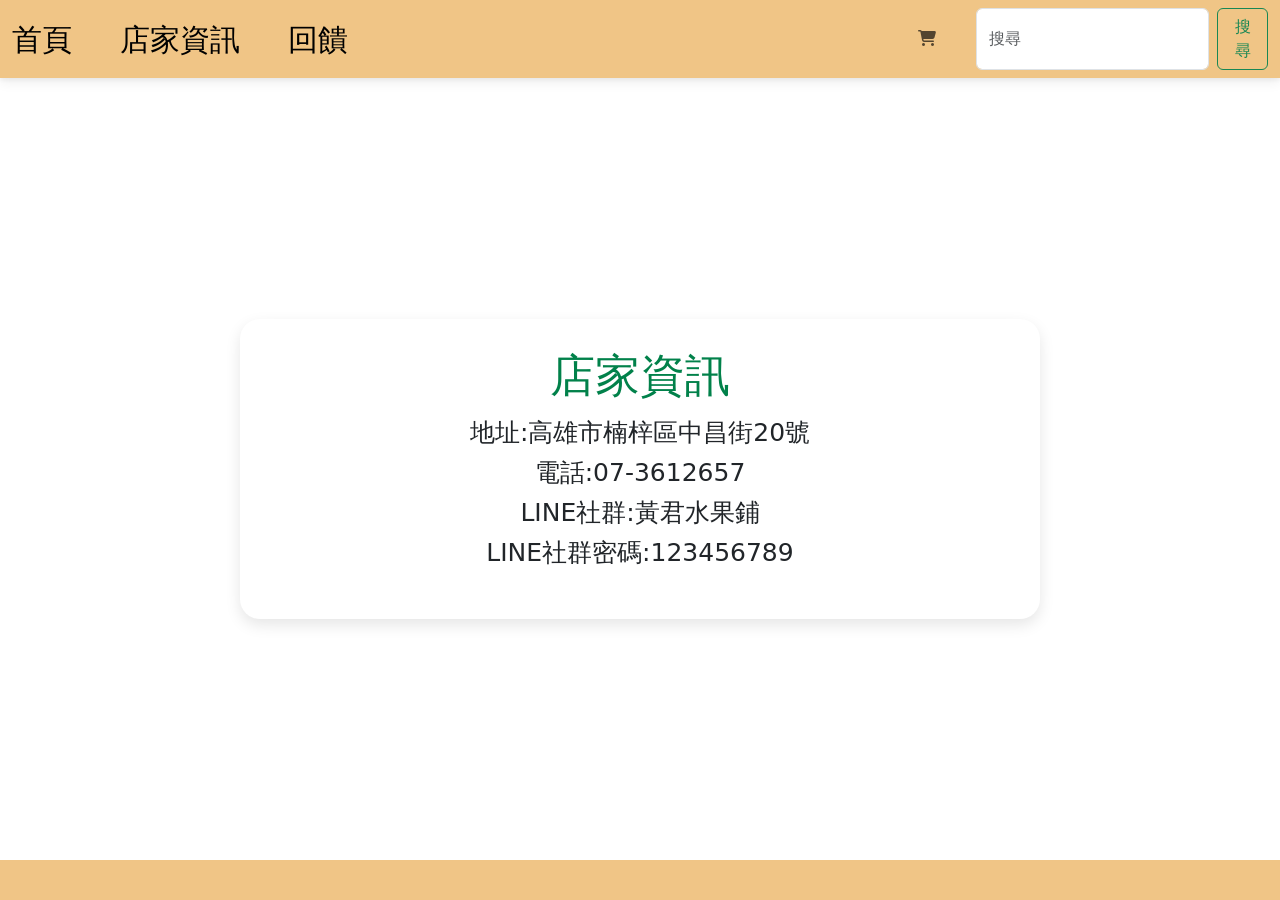
==== store.html @ 2957a342 "0408" ====
<!DOCTYPE html>
<html lang="en">
  <head>
    <meta charset="UTF-8" />
    <meta name="viewport" content="width=device-width, initial-scale=1, shrink-to-fit=no" />
    <meta http-equiv="x-ua-compatible" content="ie=edge" />
    <title>Material Design for Bootstrap</title>
    <!-- MDB icon -->
    <link rel="icon" href="img/mdb-favicon.ico" type="image/x-icon" />
    <!-- Font Awesome -->
    <link
      rel="stylesheet"
      href="https://cdnjs.cloudflare.com/ajax/libs/font-awesome/6.0.0/css/all.min.css"
    />
    <!-- Google Fonts Roboto -->
    <link
      rel="stylesheet"
      href="https://fonts.googleapis.com/css2?family=Roboto:wght@300;400;500;700&display=swap"
    />
    <!-- MDB ESSENTIAL -->
    <link rel="stylesheet" href="src/mdb/scss/mdb.pro.css" />
    <!-- MDB PLUGINS -->
    <link rel="stylesheet" href="plugins/css/all.min.css" />
    <!-- 自訂義 -->
    <link rel="stylesheet" href="./css/style.css" />
    <!-- Custom styles -->

    <!-- Bootstrap -->
  <link href="https://cdn.jsdelivr.net/npm/bootstrap@5.3.3/dist/css/bootstrap.min.css" rel="stylesheet">
  <!-- Font Awesome -->
  <link href="https://cdnjs.cloudflare.com/ajax/libs/font-awesome/6.5.0/css/all.min.css" rel="stylesheet">

    <style>
        html, body {
            height: 100%;
            margin: 0;
         }

        /* 讓整個畫面使用 flex 排版，footer 固定在最下 */
        body {
        display: flex;
        flex-direction: column;
        min-height: 100vh; /* 佔滿整個螢幕高度 */
        }

        /* 主要內容區域自動撐開中間空間 */
        .container {
        flex: 1;
        display: flex;
        justify-content: center;  /* 水平置中 */
        align-items: center;      /* 垂直置中 */
        }


  /* 導覽列左側文字設定 */
    .navbar-left a {
      font-family: '華康粗黑體'; 
      font-size: 30px;
      color: #000;
      text-decoration: none;
      margin-right: 48px; 
    }

    .navbar-left a:hover {
      color: #007bff;
    }


            /* 第一個大卡片 */
              .card-large {
                width: 800px;           /* 卡片寬度，可調整 */
                height: 300px;          /* 卡片高度，可調整 */
                display: flex;
                flex-direction: column;
                justify-content: center; /* 內容垂直置中 */
                align-items: center;     /* 水平置中 */
                background: #ffffff;
                border-radius: 20px;
                box-shadow: 0 6px 15px rgba(0, 0, 0, 0.1);
                padding: 30px;
                transition: transform 0.3s ease, box-shadow 0.3s ease;
                }    

        .card-large h2 {
            font-size: 45px;
            margin-bottom: 10px;
            color: #01814A;
            font-family: '標楷體'
        }
        .card-large p {
            font-size: 25px;
            line-height: 1.6;
            text-align: center;
        }
        .card-large:hover {
            transform: translateY(-10px);
            box-shadow: 0 10px 20px rgba(0, 0, 0, 0.15);
            transition: transform 0.3s ease, box-shadow 0.3s ease;
        }


        /* 阻止整個頁面橫向滾動 */
        body {
            overflow-x: hidden;
        }

        /* 輪播圖片保護 */
        .carousel {
            overflow: hidden;
        }
        .carousel-item img {
            width: 100%;
            height: auto;
            object-fit: cover;
            display: block;
        }

        /* footer 調整 */
        footer {
            width: 100%; 
            background: #F0C586;
            padding: 20px;
            color: #706553;
            text-align: center;
            font-size: 25px;
        }
       
        
        footer a:hover {
            text-decoration: underline;
        }
        .navbar {
        background-color: #F0C586 !important; /* 加 !important 讓它覆蓋 Bootstrap */
        }

    </style>
  </head>

  <body>

   <nav class="navbar navbar-expand-lg navbar-light bg-light">
    <div class="container-fluid d-flex justify-content-between">
      
      <!-- 左側導覽 -->
      <div class="navbar-left d-flex align-items-center">
        <a class="navbar-brand mb-0" href="index.html">首頁</a>
        <a class="nav-link mb-0" href="store.html">店家資訊</a>
        <a class="nav-link mb-0" href="https://docs.google.com/forms/d/e/1FAIpQLSdmbQc6YvkIMl33NpuD038uVpLdUu2NUr4CGdunOVBpPVzZqg/viewform?usp=preview">回饋</a>
      </div>

      <!-- 右側 Icons + 搜尋 -->
      <div class="d-flex align-items-center">
        <ul class="navbar-nav d-flex flex-row me-3 mb-0">
          <li class="nav-item me-3">
            <a class="nav-link" href="#"><i class="fas fa-shopping-cart"></i></a>
          </li>
        </ul>
        <form class="d-flex" role="search">
          <input class="form-control me-2" type="search" placeholder="搜尋" aria-label="Search">
          <button class="btn btn-outline-success" type="submit">搜尋</button>
        </form>
      </div>

    </div>
  </nav>

    <!-- 內容區域 -->
    <div class="container">
        <!-- 第一個卡片 -->
        <div class="card-large">
            <h2>店家資訊</h2>
            <p>地址:高雄市楠梓區中昌街20號</br>
                電話:07-3612657</br>
                LINE社群:黃君水果鋪</br>
                LINE社群密碼:123456789
            </p>
        </div>
    </div>
        <footer>
        
        </footer>



  <!-- JavaScript Libraries -->
<script src="https://ajax.googleapis.com/ajax/libs/jquery/3.6.4/jquery.min.js"></script>
<script src="https://cdn.jsdelivr.net/npm/bootstrap@5.0.0/dist/js/bootstrap.bundle.min.js"></script>
<script src="lib/easing/easing.min.js"></script>
<script src="lib/waypoints/waypoints.min.js"></script>
<script src="lib/lightbox/js/lightbox.min.js"></script>
<script src="lib/owlcarousel/owl.carousel.min.js"></script>

<!-- Template Javascript -->
<script src="js/main.js"></script>



  </body>

  <!-- MDB ESSENTIAL -->
  <script type="text/javascript" src="js/mdb.umd.min.js"></script>
  <script type="text/javascript" src="js/style.js"></script>
  <!-- MDB PLUGINS -->
  <script type="text/javascript" src="plugins/js/all.min.js"></script>
  <!-- Custom scripts -->
  <script type="text/javascript"></script>
</html>
---- plugins/css/all.min.css ----
.calendar{--mdb-calendar-btn-tools-color: var(--mdb-body-color);--mdb-calendar-hover-btn-tools-color: var(--mdb-highlight-bg-color);--mdb-calendar-disabled-day-number-color: rgba(var(--mdb-body-color-rgb), 0.5);--mdb-calendar-current-day-bg: #3b71ca;--mdb-calendar-current-day-color: #fff;--mdb-calendar-short-event-color: var(--mdb-body-color);--mdb-calendar-table-list-heading-bg: var(--mdb-secondary-bg);--mdb-calendar-table-border-color: var(--mdb-border-color);--mdb-calendar-hover-table-cell-bg: var(--mdb-highlight-bg-color);font-size:.9rem}.calendar .calendar-tools{display:flex;justify-content:space-between;margin-bottom:20px}.calendar .calendar-tools .calendar-heading{font-size:1.4rem;font-weight:bold}@media(max-width: 992px){.calendar .calendar-tools{flex-direction:column}.calendar .calendar-tools .calendar-heading{text-align:center;order:-1}.calendar .calendar-tools>.btn-group{transform:scale(0.9)}}.calendar .calendar-tools .select-wrapper{width:100px;margin-right:20px}.calendar .calendar-tools .btn-link{color:var(--mdb-calendar-btn-tools-color)}.calendar .calendar-tools .btn-link:hover{background-color:var(--mdb-calendar-hover-btn-tools-color)}.calendar table{table-layout:fixed;border-collapse:separate;border-spacing:0;border-radius:4px;width:100%;border:1px solid var(--mdb-calendar-table-border-color)}.calendar table th{text-align:center;border-bottom:1px solid var(--mdb-calendar-table-border-color);border-right:1px solid var(--mdb-calendar-table-border-color);font-weight:500}.calendar table th .day-field{width:30px;height:30px;display:flex;justify-content:center;align-items:center;margin:8px auto;border-radius:50%;font-size:1.3rem}.calendar table th.today .day-field{color:var(--mdb-calendar-current-day-color);background-color:var(--mdb-calendar-current-day-bg)}.calendar table .long-event-row{height:100px}.calendar table td{position:relative;vertical-align:top;border-bottom:1px solid var(--mdb-calendar-table-border-color);border-right:1px solid var(--mdb-calendar-table-border-color)}.calendar table td:hover,.calendar table td:active,.calendar table td.active{background-color:var(--mdb-calendar-hover-table-cell-bg)}.calendar table td.dragenter{border:2px dashed #000}.calendar table td.disabled .day-field-wrapper .day-field{color:var(--mdb-calendar-disabled-day-number-color)}.calendar table td .day-field-wrapper{position:absolute;display:flex;justify-content:center;left:0;top:5px;width:100%;pointer-events:none}.calendar table td .day-field-wrapper .day-field{width:20px;height:20px;display:flex;justify-content:center;align-items:center;border-radius:50%;font-size:.7rem}.calendar table td .day-field-wrapper .day-field::selection{background-color:rgba(0,0,0,0)}.calendar table td.today .day-field-wrapper .day-field{color:var(--mdb-calendar-current-day-color);background-color:var(--mdb-calendar-current-day-bg)}.calendar table tr:last-child>td,.calendar table tr:last-child>th.hour-field{border-bottom:none}.calendar table tr th:last-child,.calendar table tr td:last-child{border-right:none}.calendar table.month td{padding-top:30px;height:100px}.calendar table.week .weekday-field{padding-top:5px}.calendar table.week .day-field{margin:5px auto;margin-top:0}.calendar table.list th{text-align:left;padding:5px 10px;background-color:var(--mdb-calendar-table-list-heading-bg)}.calendar table.list td{padding:5px 10px;cursor:pointer}.calendar table.list td.td-readonly{cursor:default}.calendar table.list td.td-blur{opacity:.5}.calendar table .events-wrapper{display:flex;flex-wrap:wrap;width:calc(100% + 3px);margin-left:-1px}.calendar table .event{padding:1px 5px;background-color:#cfe0fc;color:#0a47a9;font-size:.7rem;font-weight:700;width:100%;margin-bottom:2px;margin-left:4px;white-space:nowrap;text-overflow:ellipsis;overflow:hidden;border-top-left-radius:4px;border-bottom-left-radius:4px;cursor:pointer;transition:opacity .2s}.calendar table .event.event-readonly{cursor:default}.calendar table .event.event-blur{opacity:.5}.calendar table .event.event-long{margin-left:0;border-radius:0}.calendar table .event.event-end{margin-right:5px;border-top-right-radius:4px;border-bottom-right-radius:4px}.calendar table .event::selection{background-color:rgba(0,0,0,0)}.calendar table .event.event-short{background-color:rgba(0,0,0,0);color:var(--mdb-calendar-short-event-color)}.calendar table .event.active{opacity:.6}.calendar table .event.dragging{opacity:.1}.calendar table .event .event-circle{pointer-events:none}.calendar table .fake-event{padding:1px 5px;font-size:.7rem;width:100%;margin-bottom:2px;visibility:hidden}.calendar table .hour-field{font-weight:400}.calendar table .hour-field::selection{background-color:rgba(0,0,0,0)}.color-dropdown-menu{min-width:auto;width:92px}.color-dropdown-menu.show,.color-dropdown-menu.animation{display:flex;flex-wrap:wrap}.color-dropdown-menu>li i{pointer-events:none}.color-dropdown-menu>li:first-child,.color-dropdown-menu>li:first-child .dropdown-item{border-radius:0;border-top-left-radius:.5rem}.color-dropdown-menu>li:nth-child(2) .dropdown-item{border-radius:0;border-top-right-radius:.5rem !important}.color-dropdown-menu>li:nth-last-child(1) .dropdown-item{border-radius:0;border-bottom-left-radius:.5rem !important}.was-validated .form-outline .form-control.calendar-invalid-input{margin-bottom:0;border-color:#00b74a}.was-validated .form-outline .form-control.calendar-invalid-input~.form-notch .form-notch-leading,.was-validated .form-outline .form-control.calendar-invalid-input~.form-notch .form-notch-middle,.was-validated .form-outline .form-control.calendar-invalid-input~.form-notch .form-notch-trailing{border-color:#00b74a}.was-validated .form-outline .form-control.calendar-invalid-input~.form-label{color:#00b74a}.was-validated .form-outline .form-control.calendar-invalid-input{margin-bottom:0;border-color:#f93154}.was-validated .form-outline .form-control.calendar-invalid-input~.form-notch .form-notch-leading,.was-validated .form-outline .form-control.calendar-invalid-input~.form-notch .form-notch-middle,.was-validated .form-outline .form-control.calendar-invalid-input~.form-notch .form-notch-trailing{border-color:#f93154}.was-validated .form-outline .form-control.calendar-invalid-input~.form-label{color:#f93154}/*# sourceMappingURL=calendar.min.css.map */
.captcha iframe{color-scheme:none}/*# sourceMappingURL=captcha.min.css.map */
.color-picker{--mdb-color-picker-btn-color: var(--mdb-body-color);--mdb-color-picker-btn-hover-bg: var(--mdb-highlight-bg-color);--mdb-color-picker-box-shadow-color-rgb: var(--mdb-box-shadow-color-rgb)}.color-picker .color-picker-color-dot-wrapper{background:repeating-conic-gradient(#e0e0e0 0deg 25%, white 0deg 50%);background-size:.9rem .9rem;border-radius:100%;height:2rem;width:2rem}.color-picker .color-picker-color-dot{display:inline-table;border-radius:100%;height:inherit;width:inherit}.color-picker .color-picker-canvas-dot{height:1rem;width:1rem;position:absolute;background:rgba(0,0,0,0);border-radius:100%;box-shadow:0 0 0 2px #fff,inset 0 0 0 1px rgba(var(--mdb-color-picker-box-shadow-color-rgb), 0.4);user-select:none;pointer-events:none}.color-picker .color-picker-canvas-wrapper{position:relative;background:repeating-conic-gradient(#e0e0e0 0deg 25%, white 0deg 50%);background-size:.9rem .9rem}.color-picker .color-picker-canvas-wrapper canvas{display:block}.color-picker .color-picker-swatches .color-picker-swatches-color{height:20px;width:100%;border-radius:.2rem;cursor:pointer}.color-picker .color-picker-swatches{overflow-y:auto;overflow-x:hidden}.color-picker #hueRange::-webkit-slider-runnable-track{background:linear-gradient(90deg, red, #ff0 16.66%, #0f0 33.33%, #0ff 50%, #00f 66.66%, #f0f 83.33%, red)}.color-picker #hueRange::-moz-range-track{background:linear-gradient(90deg, red, #ff0 16.66%, #0f0 33.33%, #0ff 50%, #00f 66.66%, #f0f 83.33%, red)}.color-picker #alphaRange::-webkit-slider-runnable-track{background:var(--track-background, #ddd)}.color-picker #alphaRange::-moz-range-track{background:var(--track-background, #ddd)}.color-picker .color-picker-range-alpha{height:.25rem;background:repeating-conic-gradient(#e0e0e0 0deg 25%, white 0deg 50%);background-size:.2rem .2rem}.color-picker .color-picker-range-alpha input{position:relative;top:-10px}.color-picker .color-picker-color-inputs-wrapper input{padding-left:.24rem;padding-right:.24rem;background-color:cmyk(0%, 51%, 51%, 34%)}.color-picker .color-picker-next-format-button,.color-picker .color-picker-previous-format-button,.color-picker .color-picker-copy-button{color:var(--mdb-color-picker-btn-color)}.color-picker .color-picker-next-format-button:hover,.color-picker .color-picker-previous-format-button:hover,.color-picker .color-picker-copy-button:hover{background-color:var(--mdb-color-picker-btn-hover-bg)}/*# sourceMappingURL=color-picker.min.css.map */
.countdown{font-size:4rem;line-height:1;display:flex;align-content:flex-start}.countdown-horizontal{flex-direction:row;justify-content:center}.countdown-vertical{flex-direction:column;justify-content:flex-start;align-items:flex-start}.countdown-unit{display:flex;padding-left:.5rem;width:100%}.countdown-unit-horizontal{flex-direction:row;justify-content:start;align-items:center}.countdown-unit-vertical{flex-direction:column;justify-content:start;align-items:center}.countdown-unit-vertical>span[data-mdb-countdown-label]{font-size:1rem;text-transform:capitalize;width:100%;text-align:center;padding:5px}.countdown-unit-separator{line-height:.9;padding-left:.5rem}/*# sourceMappingURL=countdown.min.css.map */
.sortable-slide-animation{transition:transform .2s}.sortable-item-dragging{pointer-events:none}.cursor-drag{cursor:move}.draggable-element{user-select:none;transition:box-shadow .5s;position:relative}.draggable-cursor-grab{cursor:grab}.dragging{cursor:move;position:relative;z-index:9000 !important}.draggable-disabled{cursor:default}.draggable-return-animate{transition:transform .35s;position:relative;z-index:9000 !important}/*# sourceMappingURL=drag-and-drop.min.css.map */
.ecommerce-gallery .lightbox{position:relative;overflow:hidden}.ecommerce-gallery .lightbox img{height:450px;object-fit:contain}@media(max-width: 768px){.ecommerce-gallery .lightbox img{height:150px}}.ecommerce-gallery .lightbox img.animating{position:absolute;left:0;top:0;z-index:-1;width:100%}.ecommerce-gallery img:not(.ecommerce-disabled):not(.ecommerce-gallery-main-img){cursor:zoom-in;border-bottom:2px solid rgba(0,0,0,0)}.ecommerce-gallery img:not(.ecommerce-disabled):not(.ecommerce-gallery-main-img).active{border-color:orange}.ecommerce-gallery .ecommerce-gallery-main-img{display:none;transition:all .3s;transform-origin:center center}.ecommerce-gallery .ecommerce-gallery-main-img.active{display:block;transition:none}@media(max-width: 768px){.ecommerce-gallery .multi-carousel:not(.vertical) .multi-carousel-inner .multi-carousel-item img{max-height:50px}}.ecommerce-gallery.vertical .lightbox{height:100%;display:flex;justify-content:center;align-items:center}.ecommerce-gallery.vertical .lightbox img{height:350px}@media(max-width: 768px){.ecommerce-gallery.vertical .lightbox img{height:100px}}@media(max-width: 768px){.ecommerce-gallery.vertical .multi-carousel.vertical{height:100px}}/*# sourceMappingURL=ecommerce-gallery.min.css.map */
.file-upload-wrapper{width:100%}.file-upload{position:relative;width:100%;min-height:200px}.file-upload:not(.has-error):hover .file-upload-mask{opacity:.06}.file-upload-input.has-multiple~.file-upload-previews .file-upload-preview:hover .file-upload-preview-details{opacity:1}.file-upload:hover .file-upload-input:not(.has-multiple)~.file-upload-previews .file-upload-preview-details{opacity:1}.file-upload.has-error:hover .file-upload-errors{opacity:1}.file-upload.has-error .file-upload-errors{display:flex}.file-upload.disabled{pointer-events:none}.file-upload.disabled .file-upload-message{opacity:.5;text-decoration:line-through}.file-upload-message{position:absolute;width:100%;height:100%;top:0;left:0;display:flex;justify-content:center;align-items:center;flex-direction:column}.file-upload-cloud-icon{font-size:2.2rem}.file-upload-main-error{font-weight:bold;margin:0}.file-upload-input{z-index:1;width:100%;height:100%;position:absolute;top:0;left:0;opacity:0;cursor:pointer}.file-upload-input.has-multiple{z-index:unset}.file-upload-mask{pointer-events:none;position:absolute;top:0;left:0;height:100%;width:100%;opacity:0;background-color:#000;transition:.2s all}.file-upload-errors{position:absolute;top:0;left:0;display:none;opacity:0;width:100%;height:100%;background:rgba(243,65,65,.8);justify-content:center;flex-direction:column;transition:.2s all}.file-upload-error{color:#fff}.file-upload-previews{display:flex;flex-wrap:wrap;width:100%;height:100%}.file-upload-preview{background-color:var(--mdb-body-bg);cursor:pointer;position:relative;flex-grow:1;flex-basis:0;min-width:25%;max-height:200px}.file-upload-render{width:100%;height:100%}.file-upload-file-icon{font-size:80px;top:50%;left:50%;-webkit-transform:translate(-50%, -50%);-ms-transform:translate(-50%, -50%);transform:translate(-50%, -50%);position:absolute;color:#777}.file-upload-extension{position:absolute;top:50%;left:50%;-webkit-transform:translate(-50%, -50%);-ms-transform:translate(-50%, -50%);transform:translate(-50%, -50%);margin-top:10px;text-transform:uppercase;font-weight:900;letter-spacing:-0.03em;font-size:1rem;color:#fff;width:42px;white-space:nowrap;overflow:hidden;-o-text-overflow:ellipsis;text-overflow:ellipsis}.file-upload-preview-img{width:100%;height:100%;object-fit:cover}.file-upload-preview-details{position:absolute;width:100%;height:100%;top:0;left:0;color:rgba(255,255,255,.959);background:rgba(0,0,0,.7);display:flex;justify-content:center;flex-direction:column;display:flex;opacity:0;transition:.2s all}.file-upload-remove-file-btn{position:absolute;right:15px;top:10px;z-index:3}.file-upload-details-container{height:100%;display:flex;align-items:center;justify-content:center}.file-uplod-preview-details-inner{width:100%;text-align:center}/*# sourceMappingURL=file-upload.min.css.map */
.mention-dropdown-container{--mdb-mention-dropdown-bg: var(--mdb-surface-bg);--mdb-mention-item-color: var(--mdb-surface-color);--mdb-mention-no-result-color: var(--mdb-surface-color);--mdb-mention-scrollbar-bg: var(--mdb-scrollbar-thumb-bg);--mdb-mention-item-state-bg: var(--mdb-highlight-bg-color);--mdb-mention-box-shadow-color-rgb: var(--mdb-box-shadow-color-rgb);z-index:1050}.mention-dropdown{overflow-y:auto;background-color:var(--mdb-mention-dropdown-bg);box-shadow:0 2px 5px 0 rgba(var(--mdb-mention-box-shadow-color-rgb), 0.16),0 2px 10px 0 rgba(var(--mdb-mention-box-shadow-color-rgb), 0.12);margin:0;max-width:100%;outline:0;position:relative;transform:scaleY(0.9);opacity:0;transition:all .3s}.mention-dropdown.open{transform:scaleY(1);opacity:1}.mention-dropdown::-webkit-scrollbar{width:4px;height:4px}.mention-dropdown::-webkit-scrollbar-button:start:decrement,.mention-dropdown::-webkit-scrollbar-button:end:increment{display:block;height:0;background-color:rgba(0,0,0,0)}.mention-dropdown::-webkit-scrollbar-track-piece{background-color:rgba(0,0,0,0);border-radius:0;border-bottom-right-radius:4px;border-bottom-left-radius:4px}.mention-dropdown::-webkit-scrollbar-thumb:vertical{height:50px;background-color:var(--mdb-mention-scrollbar-bg);border-radius:4px}.mention-items-list{list-style:none;margin:0;padding:0}.mention-item-container{width:100%}.mention-data-items{display:none}.mention-item{width:100%;height:35px;white-space:nowrap;text-overflow:ellipsis;overflow:hidden;cursor:pointer;display:flex;flex-direction:row;align-items:center;justify-content:space-between;color:var(--mdb-mention-item-color);padding-left:16px;padding-right:16px;font-size:1rem;font-weight:400;background-color:rgba(0,0,0,0);user-select:none}.mention-item:hover,.mention-item:focus,.mention-item.active{background-color:var(--mdb-mention-item-state-bg);cursor:pointer}.mention-item-image{width:30px;height:30px}.mention-no-results{min-height:35px;padding-left:16px;padding-right:16px;display:flex;align-items:center;color:var(--mdb-mention-no-result-color)}/*# sourceMappingURL=mention.min.css.map */
.multi-carousel{position:relative}.multi-carousel .multi-carousel-inner{position:relative;width:100%;overflow:hidden;white-space:nowrap;font-size:0}.multi-carousel .multi-carousel-inner .multi-carousel-item{display:inline-block;width:33.3%;font-size:16px;transition:all .3s ease-out;padding:0 3px}.multi-carousel .multi-carousel-inner .multi-carousel-item img{max-height:200px;object-fit:cover}.multi-carousel.vertical{height:350px}@media(max-width: 768px){.multi-carousel.vertical{height:150px}}.multi-carousel.vertical .multi-carousel-inner{height:100%}.multi-carousel.vertical .multi-carousel-inner .multi-carousel-item{width:100%;padding:2px 0}.multi-carousel.vertical .multi-carousel-inner img{max-height:none}.multi-carousel.vertical .carousel-control-prev{width:100%;height:15%}.multi-carousel.vertical .carousel-control-next{top:auto;width:100%;height:15%}.multi-carousel.vertical .carousel-control-prev span,.multi-carousel.vertical .carousel-control-next span{transform:rotate(90deg)}/*# sourceMappingURL=multi-carousel.min.css.map */
.onboarding-backdrop{position:absolute;display:block;z-index:1075;pointer-events:none}.popover{min-width:320px}.popover:focus{outline:none}/*# sourceMappingURL=onboarding.min.css.map */
.organization-chart-node{--mdb-organization-chart-lines-color: var(--mdb-border-color);border:1px solid var(--mdb-organization-chart-lines-color);padding:1rem;display:inline-block}.organization-chart-node p{margin:0;font-family:"Segoe UI" sans-serif}.organization-chart-node i{cursor:pointer}.organization-card{--mdb-card-bg: var(--mdb-surface-bg);--mdb-card-color: var(--mdb-surface-color);--mdb-card-cap-bg: #3b71ca;--mdb-card-cap-color: #fff;display:inline-block}.organization-card i{cursor:pointer}.organization-card img{width:3rem;border-radius:50%;margin-bottom:.5rem}.organization-chart-icon-clicked{transform:rotate(180deg)}.organization-chart-table{--mdb-organization-chart-lines-color: var(--mdb-border-color)}.organization-chart-table td{text-align:center;vertical-align:top;padding:0 .3rem}.organization-chart-line{height:20px;border-right:1px solid var(--mdb-organization-chart-lines-color);border-top:1px solid var(--mdb-organization-chart-lines-color)}.organization-chart-lines-top div{background:var(--mdb-organization-chart-lines-color);margin:0 auto;height:20px;width:1px;text-align:center}.organization-chart-hide{visibility:hidden}.organization-chart-hide .organization-chart-line{border-color:rgba(0,0,0,0)}/*# sourceMappingURL=organization-chart.min.css.map */
.parallax-slider>img{display:none;opacity:0;transform:scale(0);transition:opacity transform .2s linear}.parallax-slider{z-index:-1}/*# sourceMappingURL=parallax.min.css.map */
.scroll-status{position:sticky;z-index:1020;width:100%;background:#ccc}.scroll-status-progress{width:0}/*# sourceMappingURL=scroll-status.min.css.map */
.table-editor{--mdb-table-editor-color: var(--mdb-body-color);--mdb-table-editor-border-color: var(--mdb-border-color);--mdb-table-editor-striped-color: var(--mdb-body-color);--mdb-table-editor-accent-bg: rgba(var(--mdb-emphasis-color-rgb), 0.02);--mdb-table-editor-hover-color: var(--mdb-body-color);--mdb-table-editor-hover-bg: rgba(var(--mdb-emphasis-color-rgb), 0.025);--mdb-table-editor-muted-color: rgba(var(--mdb-emphasis-color-rgb), 0.55);--mdb-table-editor-active-color: rgba(var(--mdb-emphasis-color-rgb), 0.1);font-size:.9rem;color:var(--mdb-table-editor-color)}.table-editor tr .edit-button,.table-editor tr .delete-button,.table-editor tr .discard-button,.table-editor tr .save-button,.table-editor tr .popconfirm-toggle{padding:0;margin:0;box-shadow:none}.table-editor tr .edit-button:focus,.table-editor tr .edit-button:active,.table-editor tr .delete-button:focus,.table-editor tr .delete-button:active,.table-editor tr .discard-button:focus,.table-editor tr .discard-button:active,.table-editor tr .save-button:focus,.table-editor tr .save-button:active,.table-editor tr .popconfirm-toggle:focus,.table-editor tr .popconfirm-toggle:active{box-shadow:none;color:#1266f1 !important}.table-editor__inner{background-color:inherit}.table-editor table{color:var(--mdb-table-editor-color);background-color:inherit !important;margin-bottom:0;border-color:var(--mdb-table-editor-border-color)}.table-editor table th,.table-editor table td{white-space:nowrap;overflow:hidden;text-overflow:ellipsis;max-width:250px;padding:1rem 1.4rem}.table-editor thead{background-color:inherit}.table-editor thead tr{background-color:inherit;border-bottom:1px solid var(--mdb-table-editor-border-color)}.table-editor thead th{position:relative;border-bottom:none;font-weight:500}.table-editor thead th:hover .table-editor__sort-icon{opacity:1}.table-editor thead .fixed-cell{position:sticky;top:0;z-index:3;box-shadow:var(--mdb-table-editor-border-color) 0px 1px;background-color:inherit}.table-editor tbody{font-weight:300;background-color:inherit}.table-editor tbody .fixed-cell{position:sticky;z-index:1;background-color:inherit}.table-editor tbody tr{background-color:inherit;transition:all .3s ease-in}.table-editor tbody tr:last-child{border-bottom:rgba(0,0,0,0);height:71px}.table-editor tbody tr:focus{outline:none}.table-editor tbody tr.active{background-color:var(--mdb-table-editor-active-color)}.table-editor tbody td:focus{outline:none}.table-editor__loader{width:100%;height:2px;position:relative;overflow:hidden}.table-editor__loader-inner{display:block;height:100%}.table-editor__progress{animation:datatableProgress 3s ease-in-out;animation-fill-mode:both;animation-iteration-count:infinite;width:45%;position:relative;opacity:.5;border-radius:1px;display:block;height:100%}@keyframes datatableProgress{0%{left:-45%}100%{left:100%}}.table-editor__pagination{width:100%;display:flex;justify-content:flex-end;align-items:center;padding:.5rem 0;border-top:1px solid var(--mdb-table-editor-border-color)}.table-editor__pagination-nav{padding:0;font-size:.9rem}.table-editor__pagination-buttons{margin-left:2rem}.table-editor__pagination-button{padding-left:1rem;padding-right:1rem;color:var(--mdb-table-editor-color)}.table-editor__pagination-button:hover,.table-editor__pagination-button:active,.table-editor__pagination-button:focus{background-color:var(--mdb-table-editor-active-color);color:var(--mdb-table-editor-color)}.table-editor__sort-icon{opacity:0;color:var(--mdb-table-editor-muted-color);cursor:pointer;transition-property:opacity,transform;transition-duration:.3s;transition-timing-function:linear;position:absolute;left:.4rem;top:calc(50% - .5rem)}.table-editor__sort-icon.active{opacity:1;color:var(--mdb-table-editor-color)}.table-editor__select-wrapper{display:flex;align-items:center;font-size:.9rem;font-weight:300;padding:0 1rem}.table-editor__select-wrapper .select-input{max-width:70px}.table-editor__select-text{margin:0 1rem}.table-editor.sm th,.table-editor.sm td{padding:.5rem 1.4rem}.table-editor.sm tbody tr:last-child{border-bottom:rgba(0,0,0,0);height:55px}.table-editor.sm .table-editor__pagination{padding:.2rem 0}@media(max-width: 520px){.table-editor .table-editor__pagination{flex-direction:column-reverse}.table-editor .table-editor__pagination-nav{margin:.8rem 0}.table-editor .table-editor__pagination-button{font-size:1rem}.table-editor .table-editor__pagination-buttons{margin:.8rem 0}}.table-editor.bordered th,.table-editor.bordered td{border-width:1px}.table-editor.bordered .table-editor__pagination{border:1px solid var(--mdb-table-editor-border-color)}.table-editor.striped tbody tr:nth-of-type(odd){background-color:var(--mdb-table-editor-accent-bg);color:var(--mdb-table-editor-striped-color)}.table-editor.striped tbody tr:nth-of-type(odd) td{background-color:inherit;color:inherit}.table-editor.hover tbody tr{transition:background-color .2s ease-in !important}.table-editor.hover tbody tr:hover{background-color:var(--mdb-table-editor-hover-bg) !important}.table-editor.hover tbody tr:hover td{background-color:inherit}.table-editor.border-primary{--mdb-table-editor-border-color: #1266f1}.table-editor.border-secondary{--mdb-table-editor-border-color: #b23cfd}.table-editor.border-success{--mdb-table-editor-border-color: #00b74a}.table-editor.border-info{--mdb-table-editor-border-color: #39c0ed}.table-editor.border-warning{--mdb-table-editor-border-color: #ffa900}.table-editor.border-danger{--mdb-table-editor-border-color: #f93154}.table-editor.border-light{--mdb-table-editor-border-color: #fbfbfb}.table-editor.border-dark{--mdb-table-editor-border-color: #262626}.table-editor.border-white{--mdb-table-editor-border-color: #fff}.table-editor.border-black{--mdb-table-editor-border-color: #000}.table-editor.borderless{--mdb-table-editor-border-color: transparent}.table-editor.loading{color:var(--mdb-table-editor-muted-color)}.table-editor.loading th{color:var(--mdb-table-editor-muted-color)}.table-editor.loading .table-editor__sort-icon{display:none}.table-editor.loading .select-wrapper .select-arrow,.table-editor.loading .select-wrapper input{color:var(--mdb-table-editor-muted-color)}.table-editor.loading .select-wrapper .form-outline .form-control:focus~.form-notch .form-notch-leading,.table-editor.loading .select-wrapper .form-notch-trailing{border-color:var(--mdb-table-editor-muted-color) !important}.table-editor.loading .select-wrapper .form-notch-leading,.table-editor.loading .select-wrapper .form-notch-middle,.table-editor.loading .select-wrapper .form-notch-trailing{border-color:var(--mdb-table-editor-muted-color)}.table-editor.edited-table{--mdb-table-editor-color: rgb(161, 161, 161);pointer-events:none}.table-editor.edited-table .edited-row{color:#262626;pointer-events:all}.table-editor.edited-table .edited-row td{padding:.8rem 1.4rem}.table-editor.edited-table .edited-row [data-mdb-field=action_buttons]{padding:1rem 1.4rem}.table-editor.edited-table .edited-row input{font-size:.9rem;line-height:1.5}.table-editor.edited-table .ps__rail-x,.table-editor.edited-table .ps__rail-y{pointer-events:all}/*# sourceMappingURL=table-editor.min.css.map */
.transfer{--mdb-transfer-text-color: var(--mdb-surface-color);--mdb-transfer-container-bg: var(--mdb-surface-bg);--mdb-transfer-divider-color: var(--mdb-divider-color);--mdb-transfer-text-disabled-color: rgba(var(--mdb-surface-color-rgb), 0.5);--mdb-transfer-box-shadow-color-rgb: var(--mdb-box-shadow-color-rgb);width:100%;display:flex;justify-content:center;flex-wrap:wrap;color:var(--mdb-transfer-text-color)}.transfer-arrows-container{display:flex;align-items:center;justify-content:center;flex:0 0 20%}.transfer-arrows-arrow{margin:0 .6rem}.transfer-source-container,.transfer-target-container{box-shadow:0 2px 10px 0 rgba(var(--mdb-transfer-box-shadow-color-rgb), 0.05);display:flex;flex-direction:column;flex:0 0 30%;background-color:var(--mdb-transfer-container-bg)}.transfer-container-header{padding:.6rem;display:flex;align-items:center;justify-content:space-between;border-bottom:var(--mdb-transfer-divider-color) 1px solid}.transfer-header-select-all{margin-right:.4rem}.transfer-body{padding:0;margin:0;height:100%}.transfer-body-item{list-style:none;padding:.4rem .6rem}.transfer-body-item-checkbox{margin-right:.4rem}.transfer-body-item-text-disabled{color:var(--mdb-transfer-text-disabled-color);text-decoration:line-through}.transfer-body-item-checkbox-disabled{pointer-events:none}.transfer-footer{display:flex;justify-content:center;align-items:center;border-top:rgba(160,160,160,.425) 1px solid;padding:.4rem 0}.transfer-footer-current-page{padding:0 .6rem}.transfer-body-no-data{height:100%}.transfer-body-no-data{display:flex;justify-content:center;align-items:center;flex-direction:column;height:100%;width:100%}.transfer-no-data-icon{font-size:2rem}.transfer-search-outline{margin:.4rem .6rem}@media only screen and (max-width: 768px){.transfer-source-container,.transfer-target-container{flex:0 0 80%}.transfer-arrows-container{margin:1.2rem;flex:0 0 80%}}/*# sourceMappingURL=transfer.min.css.map */
.treetable>table{--mdb-table-bg: transparent;border-collapse:collapse}.treetable{--mdb-treetable-icon-color: var(--mdb-body-color)}.treetable tr.hidden td div{max-height:0px;box-sizing:border-box;padding-top:0;padding-bottom:0;overflow:hidden}.treetable tr.hidden td{padding-top:0;padding-bottom:0;border:0}.treetable tr.hidden{border:0}.treetable tr.hidden button{display:none}.treetable tr td{transition:padding-top 1s ease,padding-bottom 1s ease}.treetable tr div{max-height:100px;transition:max-height .6s ease,padding .6s ease}.treetable td i{color:var(--mdb-treetable-icon-color)}/*# sourceMappingURL=treetable.min.css.map */
.treeview{--mdb-treeview-text-color: var(--mdb-body-color);--mdb-treeview-link-color: var(--mdb-body-color);--mdb-treeview-disabled-text-color: rgba(var(--mdb-body-color-rgb), 0.5);--mdb-treeview-bg: var(--mdb-body-bg);--mdb-treeview-line: var(--mdb-border-color);width:100%;background-color:var(--mdb-treeview-bg)}.treeview .active,.treeview .treeview-category{color:var(--mdb-treeview-text-color);padding:0 .4rem 0 .4rem;border-radius:5px}.treeview .treeview-line{border-left:2px solid var(--mdb-treeview-line)}.treeview .non-transitions{-webkit-transition:none !important;-moz-transition:none !important;-o-transition:none !important;transition:none !important}.treeview .treeview-disabled{color:var(--mdb-treeview-disabled-text-color) !important;cursor:not-allowed}.treeview ul{margin-left:.8rem;padding-left:.8rem}.treeview ul ul:not(.collapse):not(.collapsing):not(.show){display:none}.treeview li{list-style-type:none;margin:3px 0 3px 0}.treeview li:last-child{margin-bottom:0}.treeview a{color:var(--mdb-treeview-link-color);display:block}.treeview span[aria-label=toggle] i{transition:.3s;cursor:pointer}.treeview-category:hover{background-color:rgba(59,113,202,.05)}.treeview-primary{--mdb-treeview-active-focus-background-color: rgba(59, 113, 202, 0.05);--mdb-treeview-active-color: #3b71ca}.treeview-primary .active{color:var(--mdb-treeview-active-color) !important;background-color:var(--mdb-treeview-active-focus-background-color)}.treeview-primary li:focus,.treeview-primary a:focus{outline:none;background-color:var(--mdb-treeview-active-focus-background-color)}.treeview-category:hover{background-color:rgba(159,166,178,.05)}.treeview-secondary{--mdb-treeview-active-focus-background-color: rgba(159, 166, 178, 0.05);--mdb-treeview-active-color: #9fa6b2}.treeview-secondary .active{color:var(--mdb-treeview-active-color) !important;background-color:var(--mdb-treeview-active-focus-background-color)}.treeview-secondary li:focus,.treeview-secondary a:focus{outline:none;background-color:var(--mdb-treeview-active-focus-background-color)}.treeview-category:hover{background-color:rgba(20,164,77,.05)}.treeview-success{--mdb-treeview-active-focus-background-color: rgba(20, 164, 77, 0.05);--mdb-treeview-active-color: #14a44d}.treeview-success .active{color:var(--mdb-treeview-active-color) !important;background-color:var(--mdb-treeview-active-focus-background-color)}.treeview-success li:focus,.treeview-success a:focus{outline:none;background-color:var(--mdb-treeview-active-focus-background-color)}.treeview-category:hover{background-color:rgba(84,180,211,.05)}.treeview-info{--mdb-treeview-active-focus-background-color: rgba(84, 180, 211, 0.05);--mdb-treeview-active-color: #54b4d3}.treeview-info .active{color:var(--mdb-treeview-active-color) !important;background-color:var(--mdb-treeview-active-focus-background-color)}.treeview-info li:focus,.treeview-info a:focus{outline:none;background-color:var(--mdb-treeview-active-focus-background-color)}.treeview-category:hover{background-color:rgba(228,161,27,.05)}.treeview-warning{--mdb-treeview-active-focus-background-color: rgba(228, 161, 27, 0.05);--mdb-treeview-active-color: #e4a11b}.treeview-warning .active{color:var(--mdb-treeview-active-color) !important;background-color:var(--mdb-treeview-active-focus-background-color)}.treeview-warning li:focus,.treeview-warning a:focus{outline:none;background-color:var(--mdb-treeview-active-focus-background-color)}.treeview-category:hover{background-color:rgba(220,76,100,.05)}.treeview-danger{--mdb-treeview-active-focus-background-color: rgba(220, 76, 100, 0.05);--mdb-treeview-active-color: #dc4c64}.treeview-danger .active{color:var(--mdb-treeview-active-color) !important;background-color:var(--mdb-treeview-active-focus-background-color)}.treeview-danger li:focus,.treeview-danger a:focus{outline:none;background-color:var(--mdb-treeview-active-focus-background-color)}.treeview-category:hover{background-color:rgba(251,251,251,.05)}.treeview-light{--mdb-treeview-active-focus-background-color: rgba(251, 251, 251, 0.05);--mdb-treeview-active-color: #fbfbfb}.treeview-light .active{color:var(--mdb-treeview-active-color) !important;background-color:var(--mdb-treeview-active-focus-background-color)}.treeview-light li:focus,.treeview-light a:focus{outline:none;background-color:var(--mdb-treeview-active-focus-background-color)}.treeview-category:hover{background-color:rgba(51,45,45,.05)}.treeview-dark{--mdb-treeview-active-focus-background-color: rgba(51, 45, 45, 0.05);--mdb-treeview-active-color: #332d2d}.treeview-dark .active{color:var(--mdb-treeview-active-color) !important;background-color:var(--mdb-treeview-active-focus-background-color)}.treeview-dark li:focus,.treeview-dark a:focus{outline:none;background-color:var(--mdb-treeview-active-focus-background-color)}/*# sourceMappingURL=treeview.min.css.map */
.vector-map{overflow:hidden;position:relative}.vector-map div{max-width:100%}.vector-map div:not(.vector-map-toolbar){overflow:hidden}.vector-map svg{fill:#fff;cursor:pointer;transform-box:fill-box}.vector-map svg path{transition:fill .2s ease-out}.vector-map-toolbar{position:absolute;top:0;right:0;display:flex;flex-direction:column}.vector-map-toolbar .btn{margin:.4rem}.vector-map-tooltip{background-color:var(--mdb-surface-inverted-bg);border-radius:.25rem;padding:6px 16px;font-size:14px;pointer-events:none;color:var(--mdb-surface-inverted-color);opacity:0;transition:opacity .2s ease-out;text-align:center}.vector-map-tooltip.show{opacity:1}@media(pointer: coarse){.vector-map-tooltip.show{opacity:0}}.vector-map-dragged svg{cursor:crosshair}.vector-map-dragged .vector-map-tooltip.show{opacity:0}.vector-map-legend{display:flex;flex-direction:column;justify-content:flex-end;flex-wrap:wrap;padding-left:0}.vector-map-legend__item{display:flex;align-items:center}.vector-map-legend__color{width:40px;height:20px}.vector-map-marker:focus,.vector-map-marker path:focus{outline:none}.vector-map-marker .pin-inner-circle{pointer-events:none}.vector-map .animated-circle{pointer-events:none}/*# sourceMappingURL=vector-maps.min.css.map */
.wysiwyg{--mdb-wysiwyg-text-color: var(--mdb-surface-color);--mdb-wysiwyg-bg: var(--mdb-surface-bg);--mdb-wysiwyg-border-color: var(--mdb-border-color);--mdb-wysiwyg-hover: var(--mdb-highlight-bg-color);--mdb-wysiwyg-toolbar-bg: var(--mdb-tertiary-bg);width:100%;border:1px solid var(--mdb-wysiwyg-border-color)}.wysiwyg-textarea{width:0px;height:0px;visibility:hidden;padding:0;margin:0;border:0}.wysiwyg-content{min-height:450px;padding:.5rem;background-color:var(--mdb-wysiwyg-bg);color:var(--mdb-wysiwyg-text-color);font-family:"Roboto",sans-serif;font-size:16px;font-weight:400;text-align:start}.wysiwyg-content:focus{outline:none}.wysiwyg-content .wysiwyg-show-html{white-space:pre-line}.wysiwyg-toolbar{background-color:var(--mdb-wysiwyg-toolbar-bg);padding:.3rem 0 .3rem 0}.wysiwyg-toolbar-group:not(:first-child):not(.ml-auto):before{content:"";position:absolute;height:1.2rem;width:0;border-right:1px solid #bcbcbc;margin-top:.4rem}.wysiwyg-toolbar-group .dropdown-menu{min-width:8rem}.wysiwyg-color{height:2rem;width:2rem;border-radius:0;padding:0}.wysiwyg-toolbar-group.wysiwyg-hide{display:none}.wysiwyg-toolbar-toggler .dropdown-menu{min-width:0}.wysiwyg-toolbar-toggler .dropdown-menu .mx-1{margin-right:0 !important;margin-left:0 !important;border-bottom:1px solid var(--mdb-wysiwyg-border-color);border-right:1px solid var(--mdb-wysiwyg-border-color);border-radius:0}.btn-group>.btn.wysiwyg-btn{background-color:rgba(0,0,0,0);min-width:32px;min-height:32px;padding-left:.5rem;padding-right:.5rem}.btn-group>.btn.wysiwyg-btn i{color:var(--mdb-wysiwyg-text-color)}.btn-group>.btn.wysiwyg-btn:hover{background-color:var(--mdb-wysiwyg-hover)}/*# sourceMappingURL=wysiwyg.min.css.map */
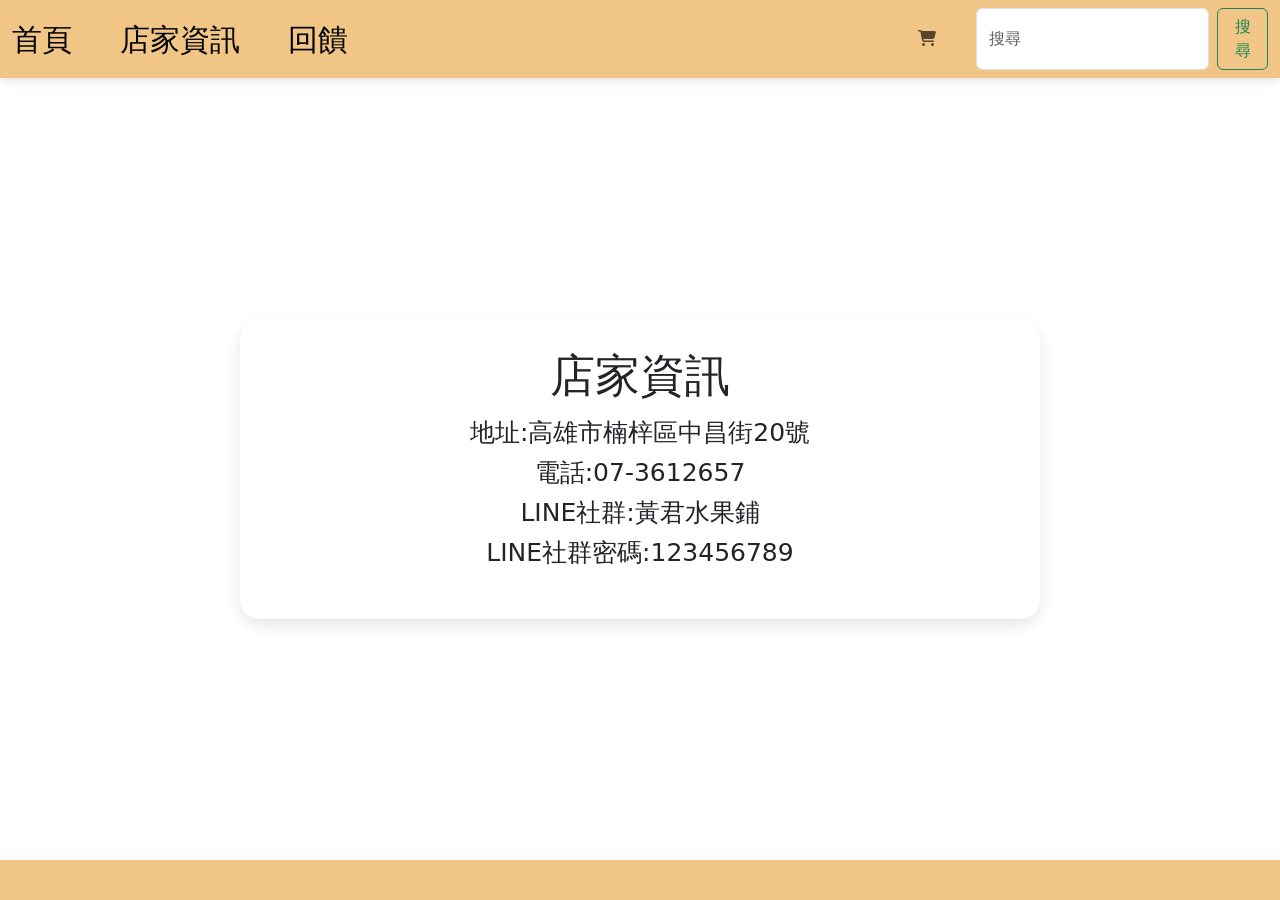
==== commit 0a43dafe: "0429" ====
--- a/store.html
+++ b/store.html
@@ -54,7 +54,7 @@
 
   /* 導覽列左側文字設定 */
     .navbar-left a {
-      font-family: '華康粗黑體'; 
+      font-family: "Noto Serif Hong Kong",cursive; 
       font-size: 30px;
       color: #000;
       text-decoration: none;
@@ -62,7 +62,7 @@
     }
 
     .navbar-left a:hover {
-      color: #007bff;
+      color: #FDF5CE;
     }
 
 
@@ -84,7 +84,6 @@
         .card-large h2 {
             font-size: 45px;
             margin-bottom: 10px;
-            color: #01814A;
             font-family: '標楷體'
         }
         .card-large p {
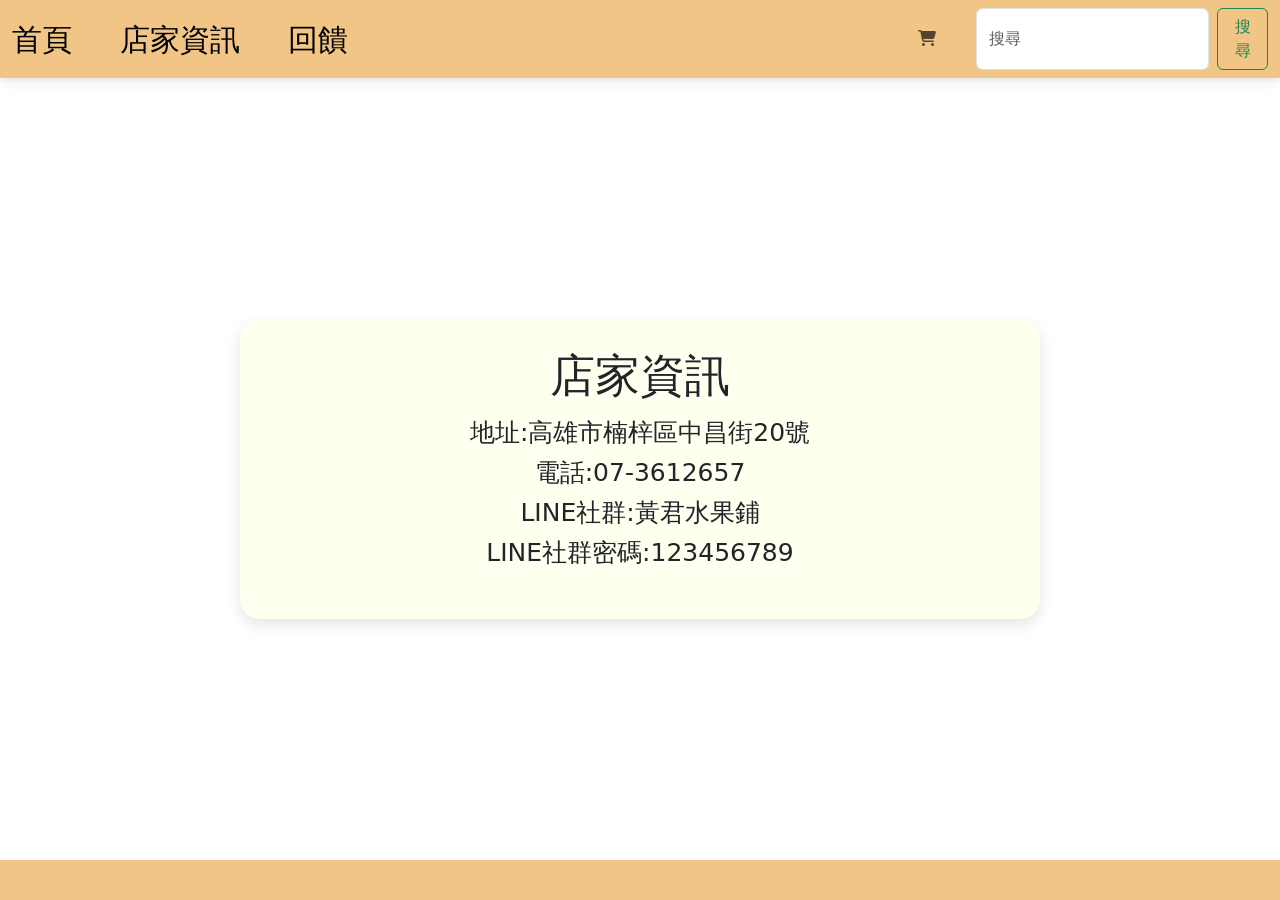
==== commit b4adc5ff: "429" ====
--- a/store.html
+++ b/store.html
@@ -166,7 +166,7 @@
     <!-- 內容區域 -->
     <div class="container">
         <!-- 第一個卡片 -->
-        <div class="card-large">
+        <div class="card-large" style="background-color: #FFFFF0;">
             <h2>店家資訊</h2>
             <p>地址:高雄市楠梓區中昌街20號</br>
                 電話:07-3612657</br>
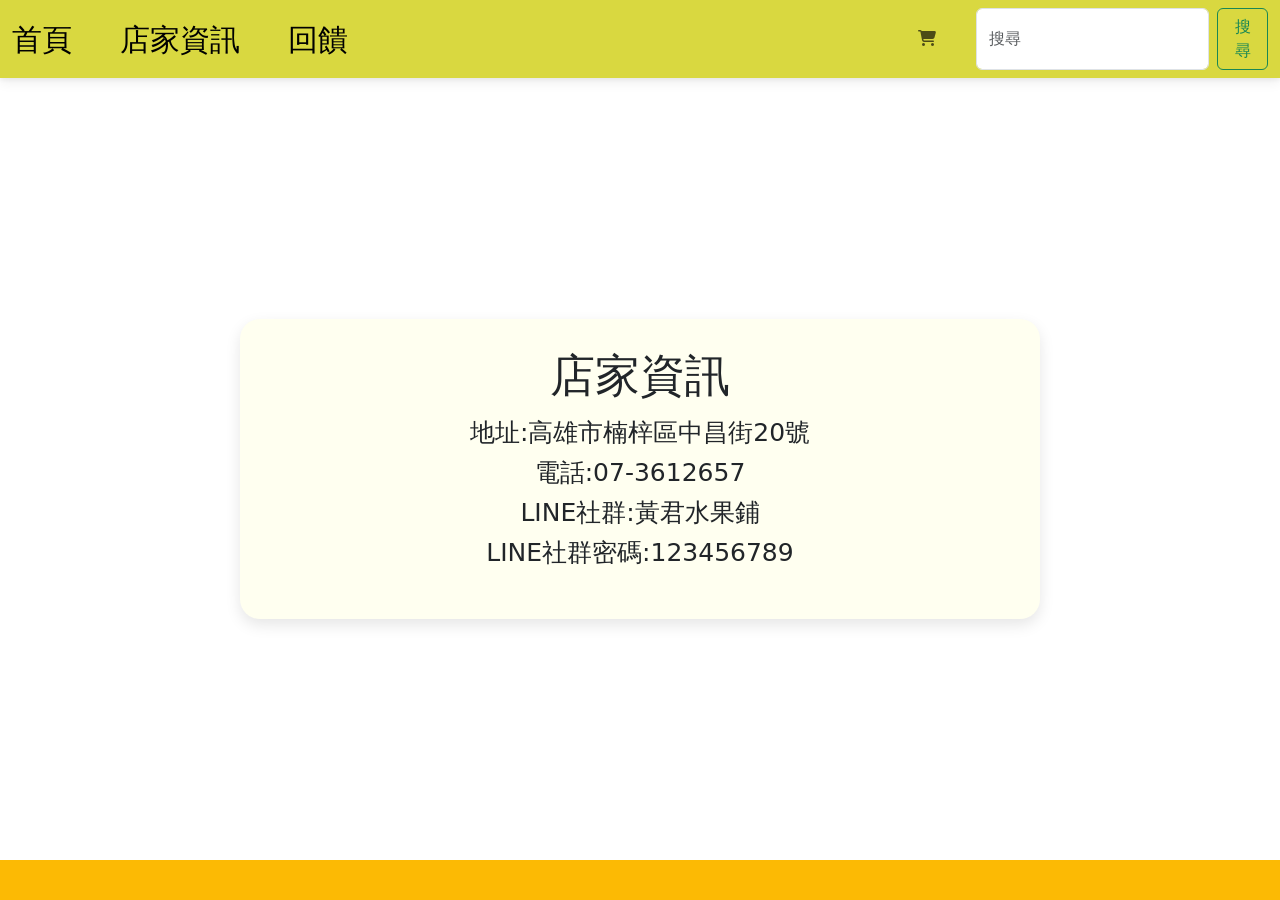
==== commit ccd68bbd: "0610" ====
--- a/store.html
+++ b/store.html
@@ -54,11 +54,11 @@
 
   /* 導覽列左側文字設定 */
     .navbar-left a {
-      font-family: "Noto Serif Hong Kong",cursive; 
+     font-family: "PMingLiU", "MingLiU", "新細明體", "細明體", serif;
       font-size: 30px;
       color: #000;
       text-decoration: none;
-      margin-right: 48px; 
+      margin-right: 48px;
     }
 
     .navbar-left a:hover {
@@ -79,12 +79,12 @@
                 box-shadow: 0 6px 15px rgba(0, 0, 0, 0.1);
                 padding: 30px;
                 transition: transform 0.3s ease, box-shadow 0.3s ease;
-                }    
+                }
 
         .card-large h2 {
             font-size: 45px;
             margin-bottom: 10px;
-            font-family: '標楷體'
+            font-family: '新細明體'
         }
         .card-large p {
             font-size: 25px;
@@ -116,20 +116,20 @@
 
         /* footer 調整 */
         footer {
-            width: 100%; 
-            background: #F0C586;
+            width: 100%;
+            background: #fcba04;
             padding: 20px;
             color: #706553;
             text-align: center;
             font-size: 25px;
         }
-       
-        
+
+
         footer a:hover {
             text-decoration: underline;
         }
         .navbar {
-        background-color: #F0C586 !important; /* 加 !important 讓它覆蓋 Bootstrap */
+        background-color: #d9d840 !important; /* 加 !important 讓它覆蓋 Bootstrap */
         }
 
     </style>
@@ -139,7 +139,7 @@
 
    <nav class="navbar navbar-expand-lg navbar-light bg-light">
     <div class="container-fluid d-flex justify-content-between">
-      
+
       <!-- 左側導覽 -->
       <div class="navbar-left d-flex align-items-center">
         <a class="navbar-brand mb-0" href="index.html">首頁</a>
@@ -176,7 +176,7 @@
         </div>
     </div>
         <footer>
-        
+
         </footer>
 
 
